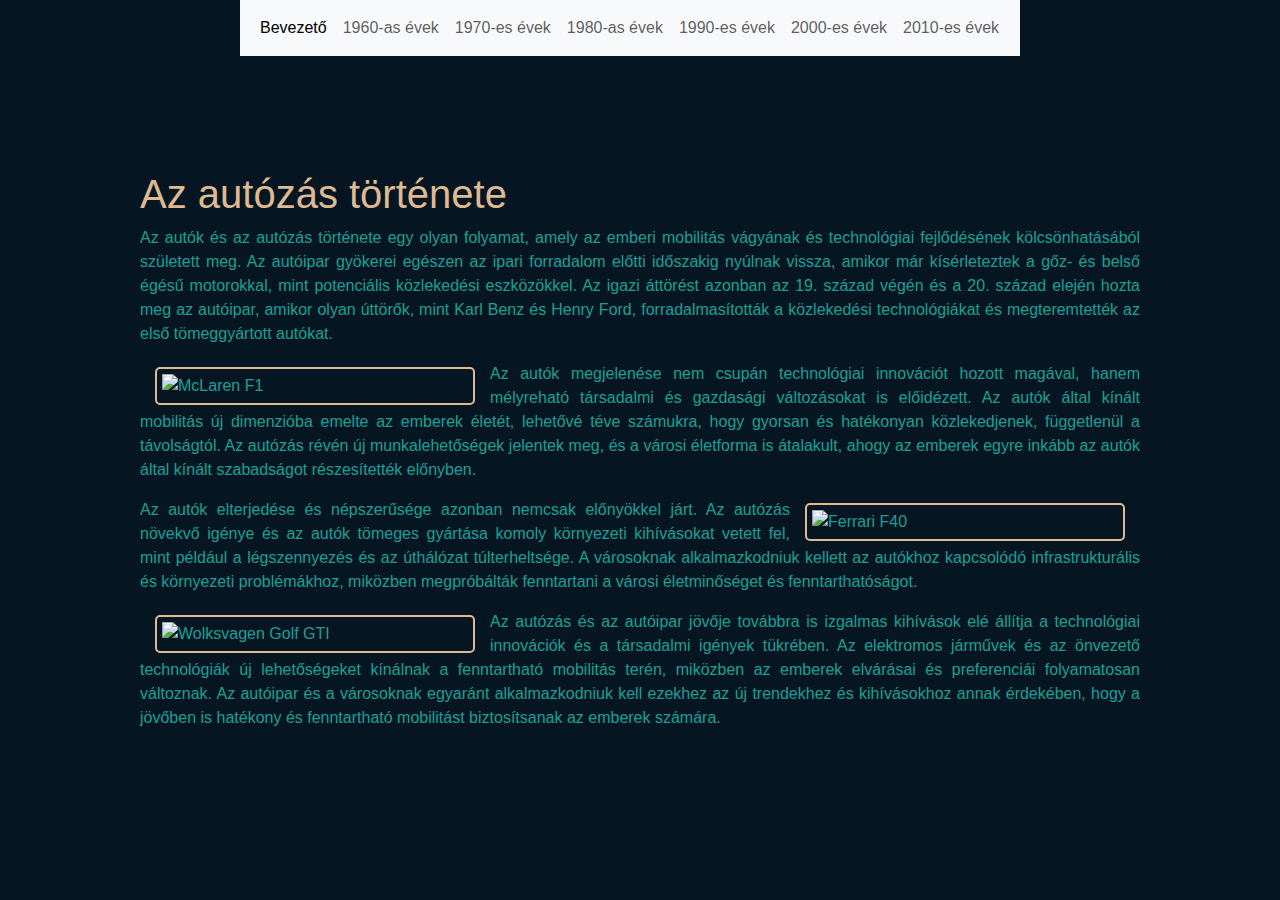
==== index.html @ c903a7ff "Add files via upload" ====
<!DOCTYPE html>
<html lang="hu">
<head>
    <meta charset='utf-8'>
    <meta http-equiv='X-UA-Compatible' content='IE=edge'>
    <title>Bevezető</title>
    <meta name='viewport' content='width=device-width, initial-scale=1'>
    <link rel="shortcut icon" href="../kepek/favicon.ico" type="image/x-icon">
    <link href="https://cdn.jsdelivr.net/npm/bootstrap@5.3.3/dist/css/bootstrap.min.css" rel="stylesheet" integrity="sha384-QWTKZyjpPEjISv5WaRU9OFeRpok6YctnYmDr5pNlyT2bRjXh0JMhjY6hW+ALEwIH" crossorigin="anonymous">
    <link rel='stylesheet' type='text/css' media='screen' href='style.css'>
</head>
<body>
    <header>

        <nav class="navbar navbar-expand-lg bg-body-tertiary">
            <div class="container-fluid">
              <button class="navbar-toggler" type="button" data-bs-toggle="collapse" data-bs-target="#navbarNavAltMarkup" aria-controls="navbarNavAltMarkup" aria-expanded="false" aria-label="Toggle navigation">
                <span class="navbar-toggler-icon"></span>
              </button>
              <div class="collapse navbar-collapse" id="navbarNavAltMarkup">
                <div class="navbar-nav">
                  <a class="nav-link active" aria-current="page" href="#">Bevezető</a>
                  <a class="nav-link" href="../60s/hatvanas.html">1960-as évek</a>
                  <a class="nav-link" href="../70s/hetvenes.html">1970-es évek</a>
                  <a class="nav-link" href="../80s/nyolcvanas.html">1980-as évek</a>
                  <a class="nav-link" href="../90s/kilencvenes.html">1990-es évek</a>
                  <a class="nav-link" href="../00s/ketezress.html">2000-es évek</a>
                  <a class="nav-link" href="../10s/tizes.html">2010-es évek</a>
                </div>
              </div>
            </div>
          </nav>

    </header>

    <section>
        <h1>Az autózás története</h1>

        <p>Az autók és az autózás története egy olyan folyamat, amely az emberi mobilitás vágyának és technológiai fejlődésének kölcsönhatásából született meg. Az autóipar gyökerei egészen az ipari forradalom előtti időszakig nyúlnak vissza, amikor már kísérleteztek a gőz- és belső égésű motorokkal, mint potenciális közlekedési eszközökkel. Az igazi áttörést azonban az 19. század végén és a 20. század elején hozta meg az autóipar, amikor olyan úttörők, mint Karl Benz és Henry Ford, forradalmasították a közlekedési technológiákat és megteremtették az első tömeggyártott autókat.</p>
        <img src="../kepek/90s/mclarenf1.png" class="balra" alt="McLaren F1" title="McLaren F1">

        <p> Az autók megjelenése nem csupán technológiai innovációt hozott magával, hanem mélyreható társadalmi és gazdasági változásokat is előidézett. Az autók által kínált mobilitás új dimenzióba emelte az emberek életét, lehetővé téve számukra, hogy gyorsan és hatékonyan közlekedjenek, függetlenül a távolságtól. Az autózás révén új munkalehetőségek jelentek meg, és a városi életforma is átalakult, ahogy az emberek egyre inkább az autók által kínált szabadságot részesítették előnyben.</p>
        <img src="../kepek/80s/ferrarif40.jpg" class="jobbra" alt="Ferrari F40" title="Ferrari F40">

        <p> Az autók elterjedése és népszerűsége azonban nemcsak előnyökkel járt. Az autózás növekvő igénye és az autók tömeges gyártása komoly környezeti kihívásokat vetett fel, mint például a légszennyezés és az úthálózat túlterheltsége. A városoknak alkalmazkodniuk kellett az autókhoz kapcsolódó infrastrukturális és környezeti problémákhoz, miközben megpróbálták fenntartani a városi életminőséget és fenntarthatóságot.</p>
        
        <img src="../kepek/10s/vwgti.jpg" class="balra" alt="Wolksvagen Golf GTI" title="Wolksvagen Golf GTI">
        <p>Az autózás és az autóipar jövője továbbra is izgalmas kihívások elé állítja a technológiai innovációk és a társadalmi igények tükrében. Az elektromos járművek és az önvezető technológiák új lehetőségeket kínálnak a fenntartható mobilitás terén, miközben az emberek elvárásai és preferenciái folyamatosan változnak. Az autóipar és a városoknak egyaránt alkalmazkodniuk kell ezekhez az új trendekhez és kihívásokhoz annak érdekében, hogy a jövőben is hatékony és fenntartható mobilitást biztosítsanak az emberek számára.</p>


</body>
<script src="https://cdn.jsdelivr.net/npm/bootstrap@5.3.3/dist/js/bootstrap.bundle.min.js" integrity="sha384-YvpcrYf0tY3lHB60NNkmXc5s9fDVZLESaAA55NDzOxhy9GkcIdslK1eN7N6jIeHz" crossorigin="anonymous"></script>
</html>
---- style.css ----
body {
	font-family: Arial, sans-serif;
	margin: auto;
	width: 90%;
	max-width: 1000px;
	text-align: justify;
	background-color: #051622;
	color: #1BA098;
}


header {
	background-image: url('maglya.jpg');
	background-repeat: no-repeat;
	background-size: 100% 100%;
	height: 170px; 
	width: 100%;
}

h1{
	color: #DEB992;
}

img {
	border: 2px solid #DEB992;
	border-radius: 5px;
	padding: 5px;
	margin: 5px 15px;
	width: 20em; 
	background-color: #051622;
	min-width: 300py;
}

.balra {
	float: left;
}

@media screen and (max-width:600px) {
  .balra, .jobbra {
	float: none;
    display: block;
    margin-left: auto;
    margin-right: auto;
  }
}

.jobbra{
	float: right;
}

.navbar{
	margin-left: 100px;
	margin-right: 120px;
}



.container-fluid{
	max-block-size: 200px;
}
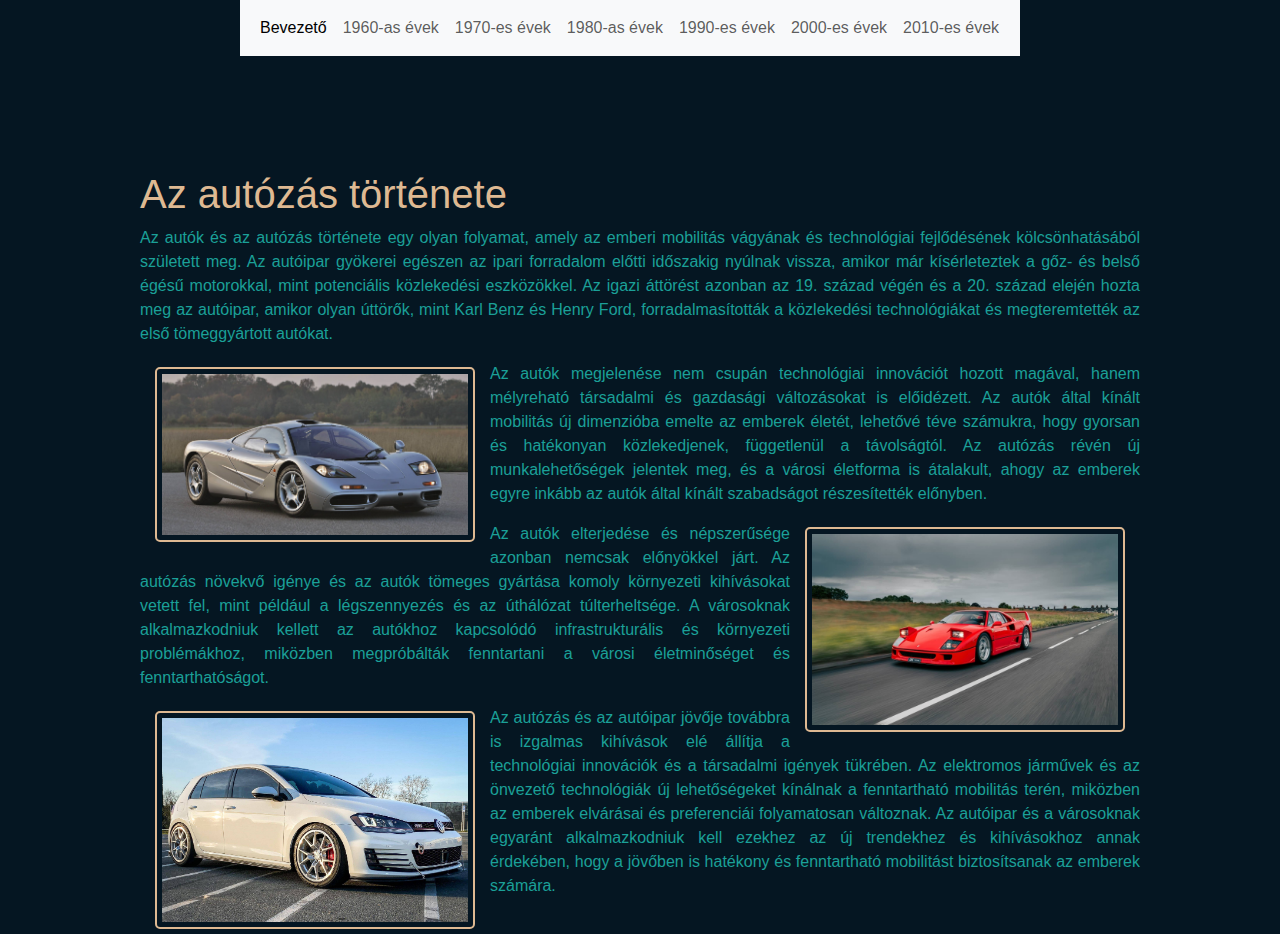
==== commit 17aabb70: "index.html" ====
--- a/index.html
+++ b/index.html
@@ -5,7 +5,7 @@
     <meta http-equiv='X-UA-Compatible' content='IE=edge'>
     <title>Bevezető</title>
     <meta name='viewport' content='width=device-width, initial-scale=1'>
-    <link rel="shortcut icon" href="../kepek/favicon.ico" type="image/x-icon">
+    <link rel="shortcut icon" href="favicon.ico" type="image/x-icon">
     <link href="https://cdn.jsdelivr.net/npm/bootstrap@5.3.3/dist/css/bootstrap.min.css" rel="stylesheet" integrity="sha384-QWTKZyjpPEjISv5WaRU9OFeRpok6YctnYmDr5pNlyT2bRjXh0JMhjY6hW+ALEwIH" crossorigin="anonymous">
     <link rel='stylesheet' type='text/css' media='screen' href='style.css'>
 </head>
@@ -20,12 +20,12 @@
               <div class="collapse navbar-collapse" id="navbarNavAltMarkup">
                 <div class="navbar-nav">
                   <a class="nav-link active" aria-current="page" href="#">Bevezető</a>
-                  <a class="nav-link" href="../60s/hatvanas.html">1960-as évek</a>
-                  <a class="nav-link" href="../70s/hetvenes.html">1970-es évek</a>
-                  <a class="nav-link" href="../80s/nyolcvanas.html">1980-as évek</a>
-                  <a class="nav-link" href="../90s/kilencvenes.html">1990-es évek</a>
-                  <a class="nav-link" href="../00s/ketezress.html">2000-es évek</a>
-                  <a class="nav-link" href="../10s/tizes.html">2010-es évek</a>
+                  <a class="nav-link" href="hatvanas.html">1960-as évek</a>
+                  <a class="nav-link" href="hetvenes.html">1970-es évek</a>
+                  <a class="nav-link" href="nyolcvanas.html">1980-as évek</a>
+                  <a class="nav-link" href="kilencvenes.html">1990-es évek</a>
+                  <a class="nav-link" href="ketezress.html">2000-es évek</a>
+                  <a class="nav-link" href="tizes.html">2010-es évek</a>
                 </div>
               </div>
             </div>
@@ -37,17 +37,17 @@
         <h1>Az autózás története</h1>
 
         <p>Az autók és az autózás története egy olyan folyamat, amely az emberi mobilitás vágyának és technológiai fejlődésének kölcsönhatásából született meg. Az autóipar gyökerei egészen az ipari forradalom előtti időszakig nyúlnak vissza, amikor már kísérleteztek a gőz- és belső égésű motorokkal, mint potenciális közlekedési eszközökkel. Az igazi áttörést azonban az 19. század végén és a 20. század elején hozta meg az autóipar, amikor olyan úttörők, mint Karl Benz és Henry Ford, forradalmasították a közlekedési technológiákat és megteremtették az első tömeggyártott autókat.</p>
-        <img src="../kepek/90s/mclarenf1.png" class="balra" alt="McLaren F1" title="McLaren F1">
+        <img src="mclarenf1.png" class="balra" alt="McLaren F1" title="McLaren F1">
 
         <p> Az autók megjelenése nem csupán technológiai innovációt hozott magával, hanem mélyreható társadalmi és gazdasági változásokat is előidézett. Az autók által kínált mobilitás új dimenzióba emelte az emberek életét, lehetővé téve számukra, hogy gyorsan és hatékonyan közlekedjenek, függetlenül a távolságtól. Az autózás révén új munkalehetőségek jelentek meg, és a városi életforma is átalakult, ahogy az emberek egyre inkább az autók által kínált szabadságot részesítették előnyben.</p>
-        <img src="../kepek/80s/ferrarif40.jpg" class="jobbra" alt="Ferrari F40" title="Ferrari F40">
+        <img src="ferrarif40.jpg" class="jobbra" alt="Ferrari F40" title="Ferrari F40">
 
         <p> Az autók elterjedése és népszerűsége azonban nemcsak előnyökkel járt. Az autózás növekvő igénye és az autók tömeges gyártása komoly környezeti kihívásokat vetett fel, mint például a légszennyezés és az úthálózat túlterheltsége. A városoknak alkalmazkodniuk kellett az autókhoz kapcsolódó infrastrukturális és környezeti problémákhoz, miközben megpróbálták fenntartani a városi életminőséget és fenntarthatóságot.</p>
         
-        <img src="../kepek/10s/vwgti.jpg" class="balra" alt="Wolksvagen Golf GTI" title="Wolksvagen Golf GTI">
+        <img src="vwgti.jpg" class="balra" alt="Wolksvagen Golf GTI" title="Wolksvagen Golf GTI">
         <p>Az autózás és az autóipar jövője továbbra is izgalmas kihívások elé állítja a technológiai innovációk és a társadalmi igények tükrében. Az elektromos járművek és az önvezető technológiák új lehetőségeket kínálnak a fenntartható mobilitás terén, miközben az emberek elvárásai és preferenciái folyamatosan változnak. Az autóipar és a városoknak egyaránt alkalmazkodniuk kell ezekhez az új trendekhez és kihívásokhoz annak érdekében, hogy a jövőben is hatékony és fenntartható mobilitást biztosítsanak az emberek számára.</p>
 
 
 </body>
 <script src="https://cdn.jsdelivr.net/npm/bootstrap@5.3.3/dist/js/bootstrap.bundle.min.js" integrity="sha384-YvpcrYf0tY3lHB60NNkmXc5s9fDVZLESaAA55NDzOxhy9GkcIdslK1eN7N6jIeHz" crossorigin="anonymous"></script>
-</html>+</html>
